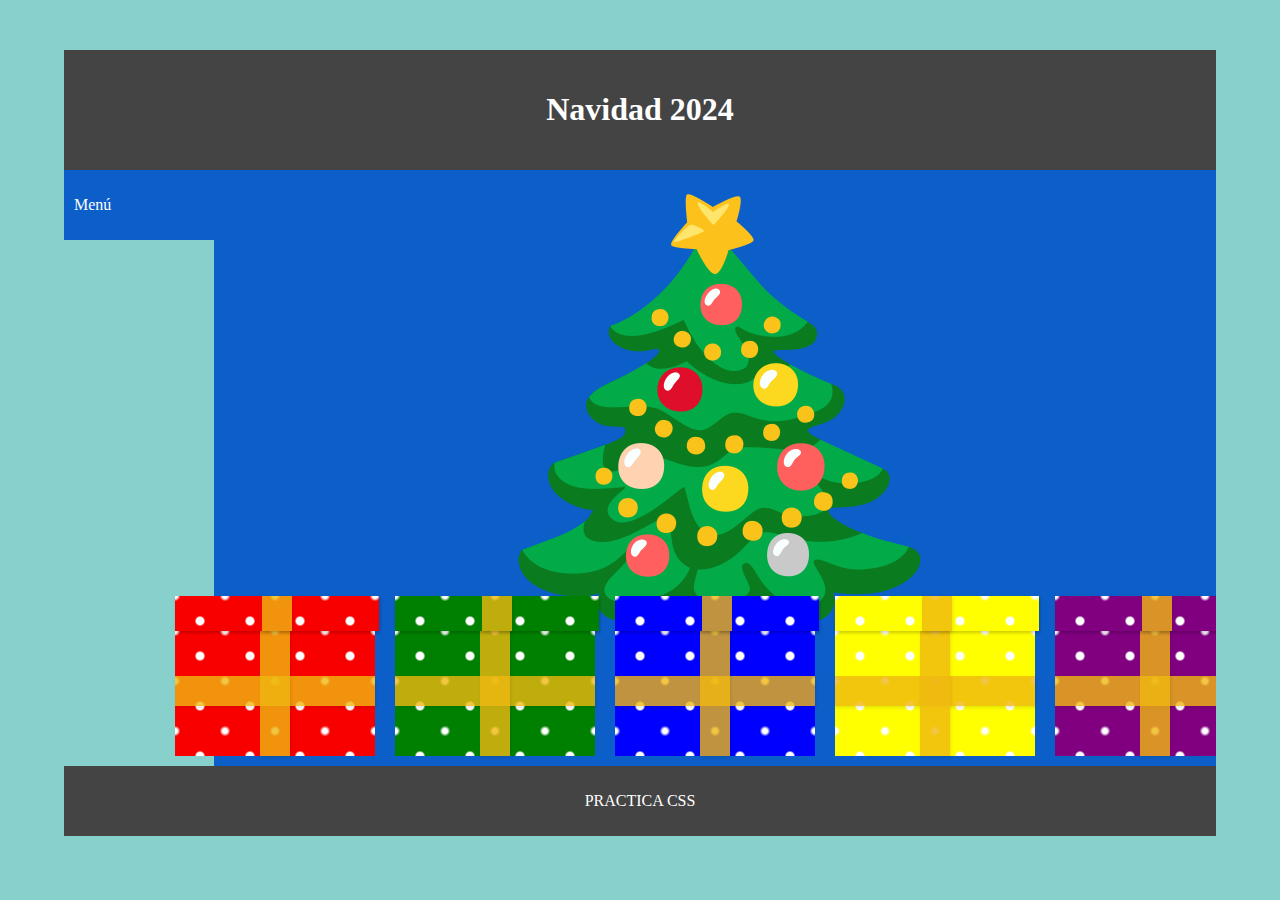
==== ejercicios/index.html @ f27f18d5 "Add files via upload" ====
<!DOCTYPE html>
<html lang="es">
<head>
    <meta charset="UTF-8">
    <meta name="viewport" content="width=device-width, initial-scale=1.0">
    <title>Navidad 2024</title>
    <link rel="stylesheet" href="Estilo.css">
</head>
<body>
    <div id="contenedor">
        <div id="cabecera">
            <h1>Navidad 2024</h1>
        </div>
        <div id="menu">
            <p>Menú</p>
            <!-- Contenido del menú -->
        </div>
        <div id="contenido">
            <div class="arbol">
                <img src="arbol-navidad.png" alt="Árbol de Navidad">
            </div>

            <div class="regalos">
                <div class="regalo">
                    <div class="tapa">
                        <span></span>
                    </div>
                    <div class="promo">
                        <p>Felices Fiestas</p>
                        <h2>NAVIDAD 2024</h2>
                    </div>
                    <div class="caja">
                        <span></span>
                        <span></span>
                    </div>
                </div>
                <div class="regalo color1">
                    <div class="tapa">
                        <span></span>
                    </div>
                    <div class="promo">
                        <p>Felices Fiestas</p>
                        <h2>NAVIDAD 2024</h2>
                    </div>
                    <div class="caja">
                        <span></span>
                        <span></span>
                    </div>
                </div>
                <div class="regalo color2">
                    <div class="tapa">
                        <span></span>
                    </div>
                    <div class="promo">
                        <p>Felices Fiestas</p>
                        <h2>NAVIDAD 2024</h2>
                    </div>
                    <div class="caja">
                        <span></span>
                        <span></span>
                    </div>
                </div>
                <div class="regalo color3">
                    <div class="tapa">
                        <span></span>
                    </div>
                    <div class="promo">
                        <p>Felices Fiestas</p>
                        <h2>NAVIDAD 2024</h2>
                    </div>
                    <div class="caja">
                        <span></span>
                        <span></span>
                    </div>
                </div>
                <div class="regalo color4">
                    <div class="tapa">
                        <span></span>
                    </div>
                    <div class="promo">
                        <p>Felices Fiestas</p>
                        <h2>NAVIDAD 2024</h2>
                    </div>
                    <div class="caja">
                        <span></span>
                        <span></span>
                    </div>
                </div>
            </div>
        </div>
        <div id="pie">
            <p>PRACTICA CSS</p>
        </div>
    </div>
</body>
</html>
---- ejercicios/Estilo.css ----
body {
    background: #079e947b;
    padding-top: 50px;
    margin: 0;
  }
  
  #contenedor {
    width: 90%;
    margin: 0 auto;
    max-width: 1200px;
    overflow: hidden; /* Clearfix para contener floats */
  }
  
  #cabecera {
    height: 80px;
    background: #444;
    color: white;
    text-align: center;
    padding: 20px;
  }
  
  #menu {
    float: left;
    width: 150px;
    background: #0c5ec8;
    color: white;
    padding: 10px;
    box-sizing: border-box; 
  }
  
  #contenido {
    float: left;
    width: calc(100% - 150px); 
    background: #0c5ec8;
    color: white;
    padding: 10px;
    box-sizing: border-box; 
  }
  
  #pie {
    clear: both;
    background: #444;
    color: white;
    text-align: center;
    padding: 10px;
  }
  
  @media screen and (max-width: 768px) {
    #menu, #contenido {
      float: none; 
      width: 100%;
      margin-bottom: 10px; 
    }
  }
  
  
  
  .arbol {
    text-align: center;
    margin-bottom: -150px; 
    z-index: 1; 
    position: relative; 
  }
  
  .arbol img {
    max-width: 100%; 
    height: auto;
  }
  
  .regalos {
    display: flex;
    justify-content: center;
    gap: 20px;
    position: relative;
    z-index: 2; 
    margin-top: 50px; 
  }
  
  .regalo {
    width: 200px; 
    cursor: pointer;
  }
  
  .caja, .tapa {
    background:
      -webkit-radial-gradient(white 10%, transparent 15.1%),
      -webkit-radial-gradient(white 7%, transparent 15.1%),
    #f80000;
    background-position: 0 0, 25px 25px;
    background-size: 50px 50px;
    position: relative;
    margin: 0 auto;
  }
  
  .caja {
    width: 200px; 
    height: 125px; 
  }
  
  .tapa {
    width: 200px; 
    height: 35px; 
    box-shadow: 1px 2px 3px rgba(0,0,0,0.2);
    z-index: 1;
    padding: 0 2px;
    background-color: #f80000;
  
    top: 0;
    left: 0;
    transition: 
      top ease-out 0.5s,
      left ease-out 0.5s,
      transform ease-out 0.5s;
  }
  
  .caja span, .tapa span {
    position: absolute;
    display: block;
    background: rgba(239, 184, 16, 0.8);
    box-shadow: 1px 2px 3px rgba(0,0,0,0.1);
  }
  
  .caja span:first-child {
    width: 100%;
    height: 30px; 
    top: 45px; 
  }
  
  .caja span:last-child, .tapa span {
    width: 30px; 
    height: 100%; 
    left: 85px; 
  }
  
  .tapa span {
    left: 87px; 
  }
  
  .promo {
    font-size: 16px; 
    color: white;
    font-family: Georgia, 'Times New Roman', Times, serif;
    text-align: center;
    position: relative;
    height: 0;
    top: 5px; 
    transition: all ease-out 0.7s;
  }
  
  .promo p {
    font-size: 14px; 
    margin: 0;
  }
  
  .promo h2 {
    font-size: 20px; 
    margin: 0;
  }
  
 
  .regalo:hover .tapa {
    top: -50px; 
    transform: rotateZ(10deg);
    left: 5px; 
  }
  
  .regalo:hover .promo {
    top: -40px; 
  }
  
  
  .color1 .caja, .color1 .tapa {
    background: 
      -webkit-radial-gradient(white 10%, transparent 15.1%),
      -webkit-radial-gradient(white 7%, transparent 15.1%),
    #008000;
    background-position: 0 0, 25px 25px;
    background-size: 50px 50px;
  }
  
  .color2 .caja, .color2 .tapa {
    background: 
      -webkit-radial-gradient(white 10%, transparent 15.1%),
      -webkit-radial-gradient(white 7%, transparent 15.1%),
    #0000FF;
    background-position: 0 0, 25px 25px;
    background-size: 50px 50px;
  }
  
  .color3 .caja, .color3 .tapa {
    background: 
      -webkit-radial-gradient(white 10%, transparent 15.1%),
      -webkit-radial-gradient(white 7%, transparent 15.1%),
    #FFFF00;
    background-position: 0 0, 25px 25px;
    background-size: 50px 50px;
  }
  
  .color4 .caja, .color4 .tapa {
    background: 
      -webkit-radial-gradient(white 10%, transparent 15.1%),
      -webkit-radial-gradient(white 7%, transparent 15.1%),
    #800080;
    background-position: 0 0, 25px 25px;
    background-size: 50px 50px;
  }
  
  @media screen and (max-width: 768px) {
   
    #menu {
      float: none;
      width: 100%;
    }
    
    #contenido {
      float: none;
      width: 100%;
    }
  }
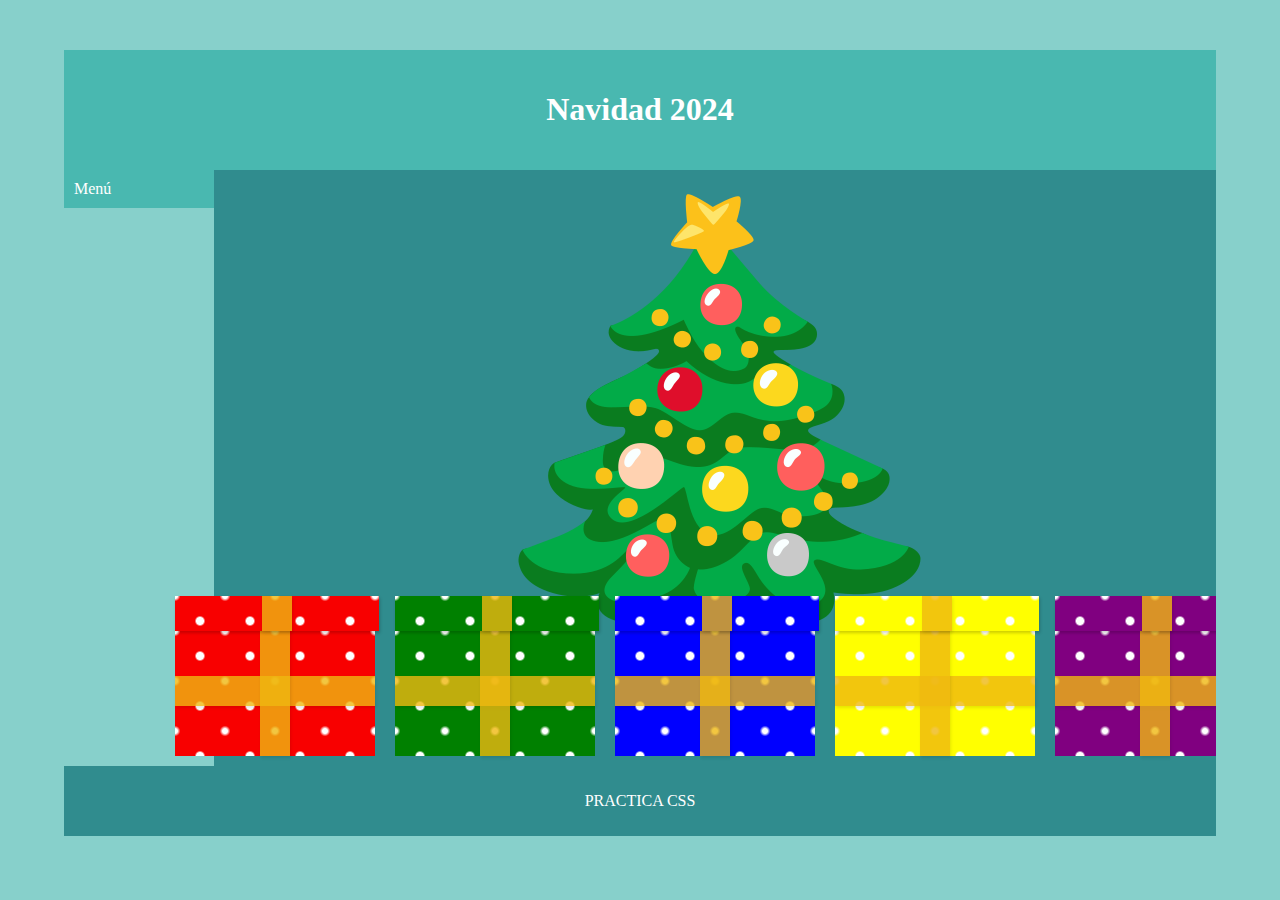
==== commit 0505302a: "Add files via upload" ====
--- a/ejercicios/index.html
+++ b/ejercicios/index.html
@@ -13,7 +13,10 @@
         </div>
         <div id="menu">
             <p>Menú</p>
-            <!-- Contenido del menú -->
+            <div id="submenu">
+                <a href="tarjeta1.html">Tarjeta1</a>
+                <a href="tarjeta2.html">Tarjeta2</a>
+            </div>
         </div>
         <div id="contenido">
             <div class="arbol">
--- a/ejercicios/Estilo.css
+++ b/ejercicios/Estilo.css
@@ -13,7 +13,7 @@
   
   #cabecera {
     height: 80px;
-    background: #444;
+    background:#079e947b;
     color: white;
     text-align: center;
     padding: 20px;
@@ -22,16 +22,44 @@
   #menu {
     float: left;
     width: 150px;
-    background: #0c5ec8;
+    background:#079e947b;
     color: white;
     padding: 10px;
     box-sizing: border-box; 
+    position: relative;
+  }
+  
+  #menu p {
+    cursor: pointer;
+    margin: 0;
+  }
+  
+  #submenu {
+    display: none; /* Oculto por defecto */
+    background: #079e947b;
+    padding: 10px;
+    margin-top: 10px;
+  }
+  
+  #submenu a {
+    display: block;
+    color: white;
+    text-decoration: none;
+    margin-bottom: 5px;
+  }
+  
+  #submenu a:hover {
+    text-decoration: underline;
+  }
+  
+  #menu:hover #submenu {
+    display: block; /* Mostrar al pasar el ratón */
   }
   
   #contenido {
     float: left;
     width: calc(100% - 150px); 
-    background: #0c5ec8;
+    background: #308c8e;
     color: white;
     padding: 10px;
     box-sizing: border-box; 
@@ -39,7 +67,7 @@
   
   #pie {
     clear: both;
-    background: #444;
+    background: #308c8e;
     color: white;
     text-align: center;
     padding: 10px;
@@ -52,8 +80,6 @@
       margin-bottom: 10px; 
     }
   }
-  
-  
   
   .arbol {
     text-align: center;
@@ -104,7 +130,6 @@
     z-index: 1;
     padding: 0 2px;
     background-color: #f80000;
-  
     top: 0;
     left: 0;
     transition: 
@@ -157,7 +182,6 @@
     margin: 0;
   }
   
- 
   .regalo:hover .tapa {
     top: -50px; 
     transform: rotateZ(10deg);
@@ -168,7 +192,6 @@
     top: -40px; 
   }
   
-  
   .color1 .caja, .color1 .tapa {
     background: 
       -webkit-radial-gradient(white 10%, transparent 15.1%),
@@ -206,15 +229,10 @@
   }
   
   @media screen and (max-width: 768px) {
-   
-    #menu {
+    #menu, #contenido {
       float: none;
       width: 100%;
+      margin-bottom: 10px; 
     }
-    
-    #contenido {
-      float: none;
-      width: 100%;
-    }
   }
   